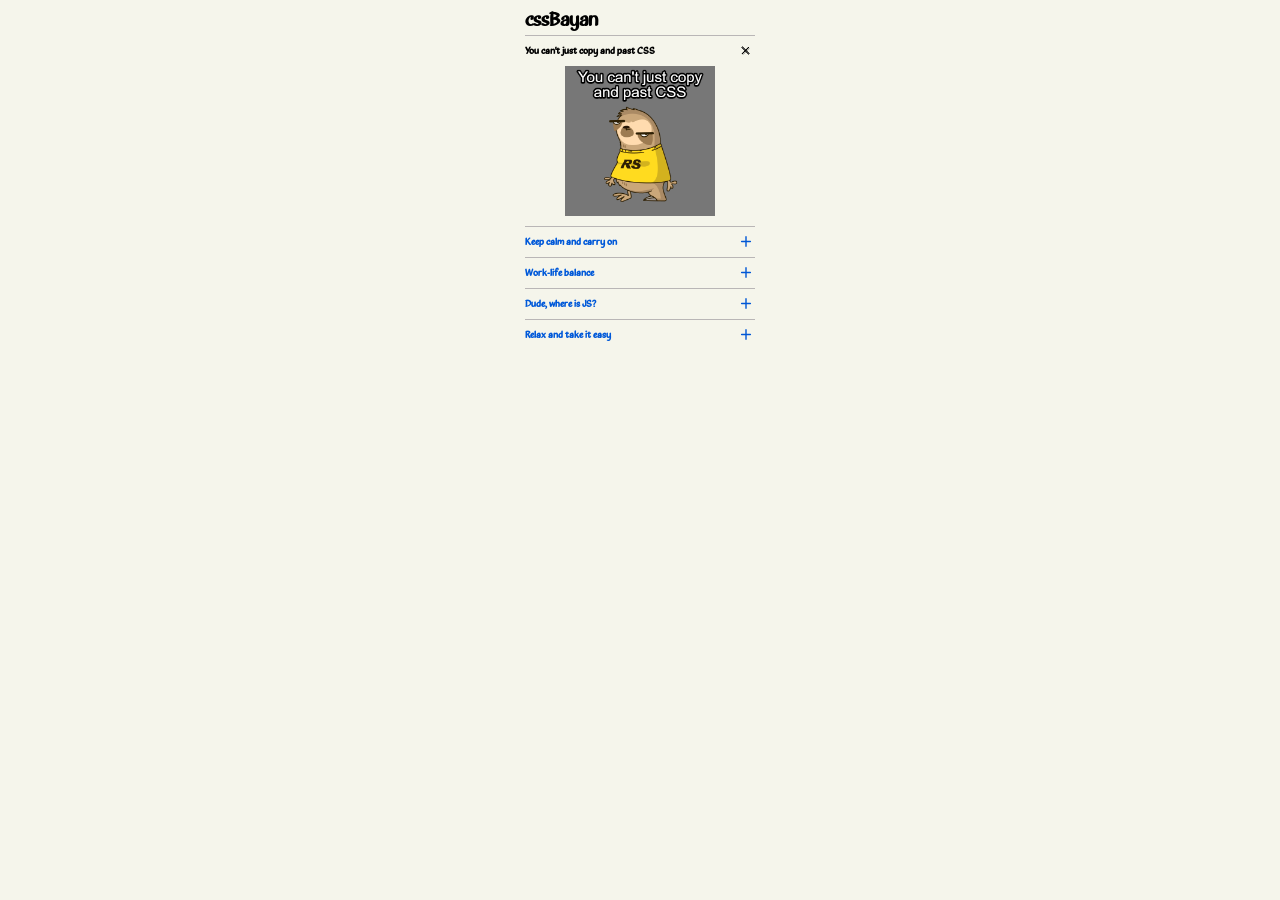
==== index.html @ a4149dbf "create application on 320px (Sat, Mar 11, 2023  3:33:44 PM)" ====
<!DOCTYPE html>
<html lang="en">
<head>
  <meta charset="UTF-8">
  <meta http-equiv="X-UA-Compatible" content="IE=edge">
  <meta name="viewport" content="width=device-width, initial-scale=1.0">
  <link rel="stylesheet" href="normalize.css">
  <link rel="stylesheet" href="style.css">
  <title>cssBayan</title>
</head>
<body>
  <div class="accordion">
    <h1 class="accordion__title">cssBayan</h1>
    <ul class="accordion__list">
      <li class="accordion__item"> 
        <label class="accordion__label" for="item-1">
          <input class="accordion__input" type="radio" id="item-1" name="item" checked>
          <div class="accordion__header">
            <h3 class="header__title">You can't just copy and past CSS</h3>
            <span class="header__icon"></span>
          </div>
          <div class="accordion__body">
            <img class="body__img" src="images/meme1.png" alt="Meme">
          </div>
        </label>                                                                          
      </li>  
      <li class="accordion__item">
        <label class="accordion__label" for="item-2">
          <input class="accordion__input" type="radio" id="item-2" name="item">
          <div class="accordion__header">
            <h3 class="header__title">Keep calm and carry on</h3>
            <span class="header__icon"></span>
          </div>
          <div class="accordion__body">
            <img class="body__img" src="images/meme2.png" alt="Meme">
          </div>
        </label>
      </li>
      <li class="accordion__item">
        <label class="accordion__label" for="item-3">
          <input class="accordion__input" type="radio" id="item-3" name="item">
          <div class="accordion__header">
            <h3 class="header__title">Work-life balance</h3>
            <span class="header__icon"></span>
          </div>
          <div class="accordion__body">
            <img class="body__img" src="images/meme3.png" alt="Meme">
          </div>
        </label>
      </li>
      <li class="accordion__item">
        <label class="accordion__label" for="item-4">
          <input class="accordion__input" type="radio" id="item-4" name="item">
          <div class="accordion__header">
            <h3 class="header__title">Dude, where is JS?</h3>
            <span class="header__icon"></span>
          </div>
          <div class="accordion__body">
            <img class="body__img" src="images/meme4.png" alt="Meme">
          </div>
        </label>
      </li>
      <li class="accordion__item">
        <label class="accordion__label" for="item-5">
          <input class="accordion__input" type="radio" id="item-5" name="item">
          <div class="accordion__header">
            <h3 class="header__title">Relax and take it easy</h3>
            <span class="header__icon"></span>
          </div>
          <div class="accordion__body">
            <img class="body__img" src="images/meme5.png" alt="Meme">
          </div>
        </label>
      </li>
    </ul>
  </div>
</body>
</html>






<!-- <li class="accordion__item">
  <div class="accordion__header">
    <input class="header__input" type="radio" id="item-2" name="item">
    <label class="header__title" for="item-2">Keep calm and carry on</label>
    <span class="header__icon"></span>
  </div>
  <div class="accordion__body">
    <img class="body__img" src="images/meme2.png" alt="Meme">
  </div>
</li>
<li class="accordion__item">
  <div class="accordion__header">
    <input class="header__input" type="radio" id="item-3" name="item">
    <label class="header__title" for="item-3">Work-life balance</label>
    <span class="header__icon"></span>
  </div>
  <div class="accordion__body">
    <img class="body__img" src="images/meme3.png" alt="Meme">
  </div>
</li>
<li class="accordion__item">
  <div class="accordion__header">
    <input class="header__input" type="radio" id="item-4" name="item">
    <label class="header__title" for="item-4">Dude, where is JS?</label>
    <span class="header__icon"></span>
  </div>
  <div class="accordion__body">
    <img class="body__img" src="images/meme4.png" alt="Meme">
  </div>
</li>
<li class="accordion__item">
  <div class="accordion__header">
    <input class="header__input" type="radio" id="item-5" name="item">
    <label class="header__title" for="item-5">Relax and take it easy</label>
    <span class="header__icon"></span>
  </div>
  <div class="accordion__body">
    <img class="body__img" src="images/meme5.png" alt="Meme">
  </div>
</li> -->
---- style.css ----
@font-face {
  font-family: "comical";
  src: url("fonts/comical.woff2") format('woff2'),
    url("fonts/comical.woff") format('woff');
  font-weight: normal;
  font-style: normal;
}

*{
  margin: 0;
  padding: 0;
  box-sizing: border-box;
}

body {
  font-family: "comical";
  background-color: #f5f5eb;
}

.accordion {
  margin: 0 auto;  
  padding: 1rem; 
  max-width: 25rem;  
}

.accordion__title {
  padding-bottom: .5rem;  
}

.accordion__list {    
  color: #0059d9;  
  list-style: none;
}

.accordion__item {  
  border-top: .1rem solid #b9b6b6;  
}

.accordion__label {

}

.accordion__input {
  width: 0;
  height: 0;
  -webkit-appearance: none;
  appearance: none;
  display: none;
}

.accordion__header {
  display: flex;
  justify-content: space-between;
  align-items: center;
  transition: all .3 linear;
}

.header__title {   
  padding: 1rem 0;
  width: 100%;
  font-size: 1rem;
  font-weight: 700;   
}

.header__icon {
  display: inline-block;
  width: 2rem;
  height: 2rem;
  background-image: url("images/icon.svg");
  filter: brightness(0) saturate(100%) invert(20%) sepia(73%) saturate(3300%) hue-rotate(210deg) brightness(96%) contrast(101%);
  transition: transform 0.4s linear;
}

.accordion__body {
  display: flex;
  justify-content: center;
  overflow: hidden;
  height: 0px;
  transition: height 0.4s linear;
}

.body__img {   
  height: 15rem;    
  text-align: center;
}

.accordion__input:checked ~ .accordion__body {
  height: 16rem;
}

.accordion__input:checked~.accordion__header .header__title {
  color: #000;
}

.accordion__input:checked ~ .accordion__header .header__icon {
  transform: rotate(-45deg);
  filter: brightness(0) saturate(100%) invert(0%) sepia(100%) saturate(7500%) hue-rotate(347deg) brightness(89%) contrast(111%);
}
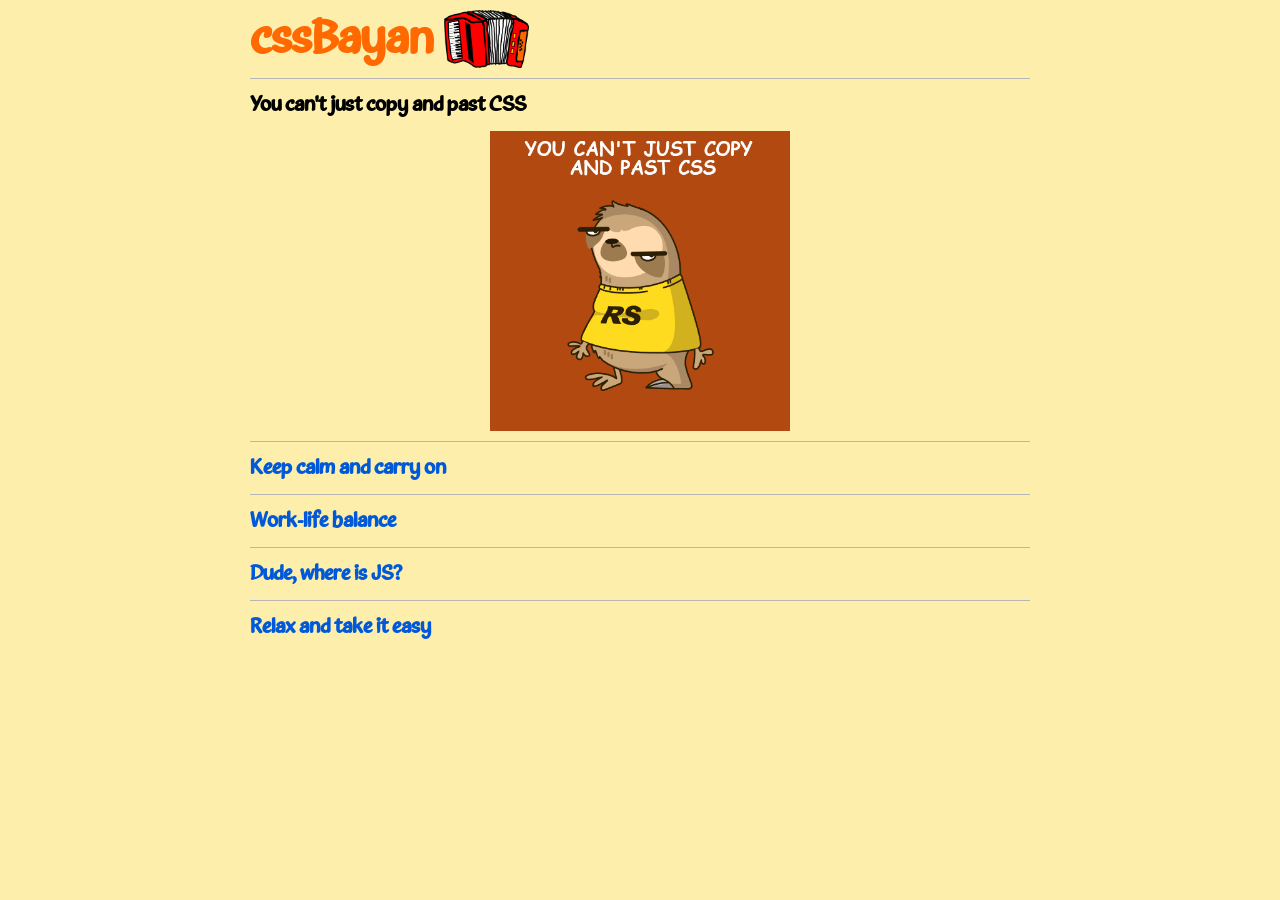
==== commit 129627f1: "create application on 1920px (Sat, Mar 11, 2023  5:42:09 PM)" ====
--- a/index.html
+++ b/index.html
@@ -10,7 +10,10 @@
 </head>
 <body>
   <div class="accordion">
-    <h1 class="accordion__title">cssBayan</h1>
+    <div class="accordion__info">
+      <h1 class="accordion__title">cssBayan</h1>
+      <img class="accordion__img" src="images/bayan.png" alt="">
+    </div>    
     <ul class="accordion__list">
       <li class="accordion__item"> 
         <label class="accordion__label" for="item-1">
--- a/style.css
+++ b/style.css
@@ -12,23 +12,34 @@
   box-sizing: border-box;
 }
 
-body {
+body {  
   font-family: "comical";
-  background-color: #f5f5eb;
+  background-color: #fdefab;  
 }
 
 .accordion {
   margin: 0 auto;  
   padding: 1rem; 
-  max-width: 25rem;  
+  max-width: 25rem;   
+}
+
+.accordion__info {
+  margin-bottom: 1rem;
+  display: flex;
+  align-items: center;
 }
 
 .accordion__title {
-  padding-bottom: .5rem;  
-}
-
-.accordion__list {    
-  color: #0059d9;  
+  margin-right: 1rem;  
+  color: #ff6900;
+}
+
+.accordion__img {  
+  width: 3.5rem;
+}
+
+.accordion__list { 
+  color: #0059d9;
   list-style: none;
 }
 
@@ -51,7 +62,7 @@
 .accordion__header {
   display: flex;
   justify-content: space-between;
-  align-items: center;
+  align-items: center;  
   transition: all .3 linear;
 }
 
@@ -95,4 +106,106 @@
 .accordion__input:checked ~ .accordion__header .header__icon {
   transform: rotate(-45deg);
   filter: brightness(0) saturate(100%) invert(0%) sepia(100%) saturate(7500%) hue-rotate(347deg) brightness(89%) contrast(111%);
+}
+
+@media (min-width: 576px) {
+  .accordion {    
+    max-width: 32rem;
+  }
+
+  .accordion__title {   
+    font-size: 3.2rem;
+  }
+
+  .accordion__img {
+    width: 5.5rem;
+  }
+
+  .header__title {
+    font-size: 1.6rem;
+  }
+
+  .header__icon {    
+    width: 2.5rem;
+    height: 2.5rem;    
+  }
+
+  .body__img {
+    height: 25rem;    
+  }
+
+  .accordion__input:checked ~ .accordion__body {
+    height: 26rem;
+  }
+}
+
+@media (min-width: 768px) {
+  .accordion {
+    max-width: 55rem;
+  }
+
+  .accordion__title {   
+    font-size: 4rem;
+  }
+
+  .accordion__img {
+    width: 6.5rem;
+  }
+
+  .header__title {
+    padding: 1.5rem 0;
+    font-size: 2.2rem;
+  }
+
+  .header__icon {
+    width: 3.5rem;
+    height: 3.5rem;
+  }
+
+  .body__img {
+    height: 30rem;
+  }
+
+  .accordion__input:checked~.accordion__body {
+    height: 31rem;
+  }    
+}
+
+@media (min-width: 1280px) {
+  .accordion {
+    max-width: 80rem;
+  }
+
+  .accordion__title {    
+    font-size: 5rem;
+  }
+
+  .accordion__img {
+    width: 8.5rem;
+  }
+
+  .accordion__item:hover .accordion__body{
+    height: 31rem;
+  }
+
+  .accordion__item:hover .header__icon {
+    transform: rotate(-45deg);
+  }
+
+  .accordion__label {
+    cursor: pointer;
+  }
+
+  .accordion__list:hover {
+    color: #000;
+  }  
+
+  .header__icon {
+    opacity: 0;
+  }
+
+  .accordion__list:hover .header__icon {
+    opacity: 1;
+    filter: brightness(0) saturate(100%) invert(0%) sepia(100%) saturate(7500%) hue-rotate(347deg) brightness(89%) contrast(111%);
+  }
 }
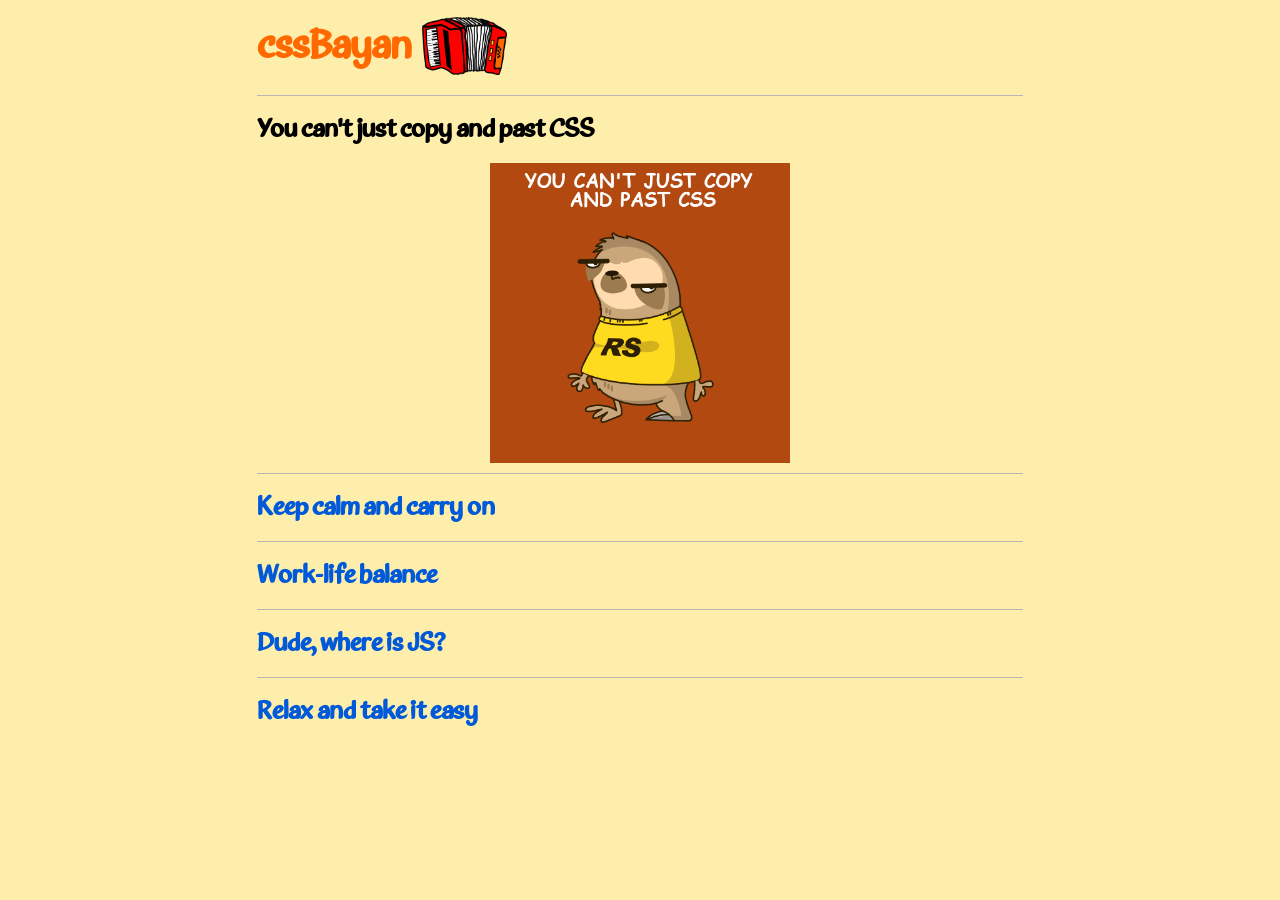
==== commit 7662d18e: "finish task cssBayan (Sat, Mar 11, 2023  6:31:43 PM)" ====
--- a/index.html
+++ b/index.html
@@ -78,50 +78,4 @@
     </ul>
   </div>
 </body>
-</html>
-
-
-
-
-
-
-<!-- <li class="accordion__item">
-  <div class="accordion__header">
-    <input class="header__input" type="radio" id="item-2" name="item">
-    <label class="header__title" for="item-2">Keep calm and carry on</label>
-    <span class="header__icon"></span>
-  </div>
-  <div class="accordion__body">
-    <img class="body__img" src="images/meme2.png" alt="Meme">
-  </div>
-</li>
-<li class="accordion__item">
-  <div class="accordion__header">
-    <input class="header__input" type="radio" id="item-3" name="item">
-    <label class="header__title" for="item-3">Work-life balance</label>
-    <span class="header__icon"></span>
-  </div>
-  <div class="accordion__body">
-    <img class="body__img" src="images/meme3.png" alt="Meme">
-  </div>
-</li>
-<li class="accordion__item">
-  <div class="accordion__header">
-    <input class="header__input" type="radio" id="item-4" name="item">
-    <label class="header__title" for="item-4">Dude, where is JS?</label>
-    <span class="header__icon"></span>
-  </div>
-  <div class="accordion__body">
-    <img class="body__img" src="images/meme4.png" alt="Meme">
-  </div>
-</li>
-<li class="accordion__item">
-  <div class="accordion__header">
-    <input class="header__input" type="radio" id="item-5" name="item">
-    <label class="header__title" for="item-5">Relax and take it easy</label>
-    <span class="header__icon"></span>
-  </div>
-  <div class="accordion__body">
-    <img class="body__img" src="images/meme5.png" alt="Meme">
-  </div>
-</li> -->+</html>
--- a/style.css
+++ b/style.css
@@ -47,10 +47,6 @@
   border-top: .1rem solid #b9b6b6;  
 }
 
-.accordion__label {
-
-}
-
 .accordion__input {
   width: 0;
   height: 0;
@@ -62,15 +58,15 @@
 .accordion__header {
   display: flex;
   justify-content: space-between;
-  align-items: center;  
-  transition: all .3 linear;
+  align-items: center;    
 }
 
 .header__title {   
   padding: 1rem 0;
   width: 100%;
   font-size: 1rem;
-  font-weight: 700;   
+  font-weight: 700;  
+  transition: all .3s linear;
 }
 
 .header__icon {
@@ -91,12 +87,18 @@
 }
 
 .body__img {   
-  height: 15rem;    
+  height: 15rem; 
+  transform: scale(.7);   
   text-align: center;
+  transition: all 0.3s linear;
 }
 
 .accordion__input:checked ~ .accordion__body {
   height: 16rem;
+}
+
+.accordion__input:checked ~ .accordion__body .body__img{
+  transform: scale(1);
 }
 
 .accordion__input:checked~.accordion__header .header__title {
@@ -114,28 +116,28 @@
   }
 
   .accordion__title {   
-    font-size: 3.2rem;
+    font-size: 2.5rem;
   }
 
   .accordion__img {
-    width: 5.5rem;
+    width: 4.5rem;
   }
 
   .header__title {
-    font-size: 1.6rem;
+    font-size: 1.3rem;
   }
 
   .header__icon {    
-    width: 2.5rem;
-    height: 2.5rem;    
+    width: 2.2rem;
+    height: 2.2rem;    
   }
 
   .body__img {
-    height: 25rem;    
+    height: 18rem;    
   }
 
   .accordion__input:checked ~ .accordion__body {
-    height: 26rem;
+    height: 19rem;
   }
 }
 
@@ -145,11 +147,11 @@
   }
 
   .accordion__title {   
-    font-size: 4rem;
+    font-size: 3.8rem;
   }
 
   .accordion__img {
-    width: 6.5rem;
+    width: 5.5rem;
   }
 
   .header__title {
@@ -173,11 +175,16 @@
 
 @media (min-width: 1280px) {
   .accordion {
-    max-width: 80rem;
-  }
-
-  .accordion__title {    
-    font-size: 5rem;
+    max-width: 80rem;    
+    padding: 1.7rem;
+  }
+
+  .accordion__info {
+    margin-bottom: 2rem;   
+  }
+
+  .accordion__title {        
+    font-size: 4.2rem;
   }
 
   .accordion__img {
@@ -186,6 +193,10 @@
 
   .accordion__item:hover .accordion__body{
     height: 31rem;
+  }
+
+  .accordion__item:hover .accordion__body .body__img{
+    transform: scale(1);
   }
 
   .accordion__item:hover .header__icon {
@@ -200,6 +211,11 @@
     color: #000;
   }  
 
+  .header__title {
+    padding: 2.0rem 0;  
+    font-size: 2.7rem;  
+  }
+
   .header__icon {
     opacity: 0;
   }
